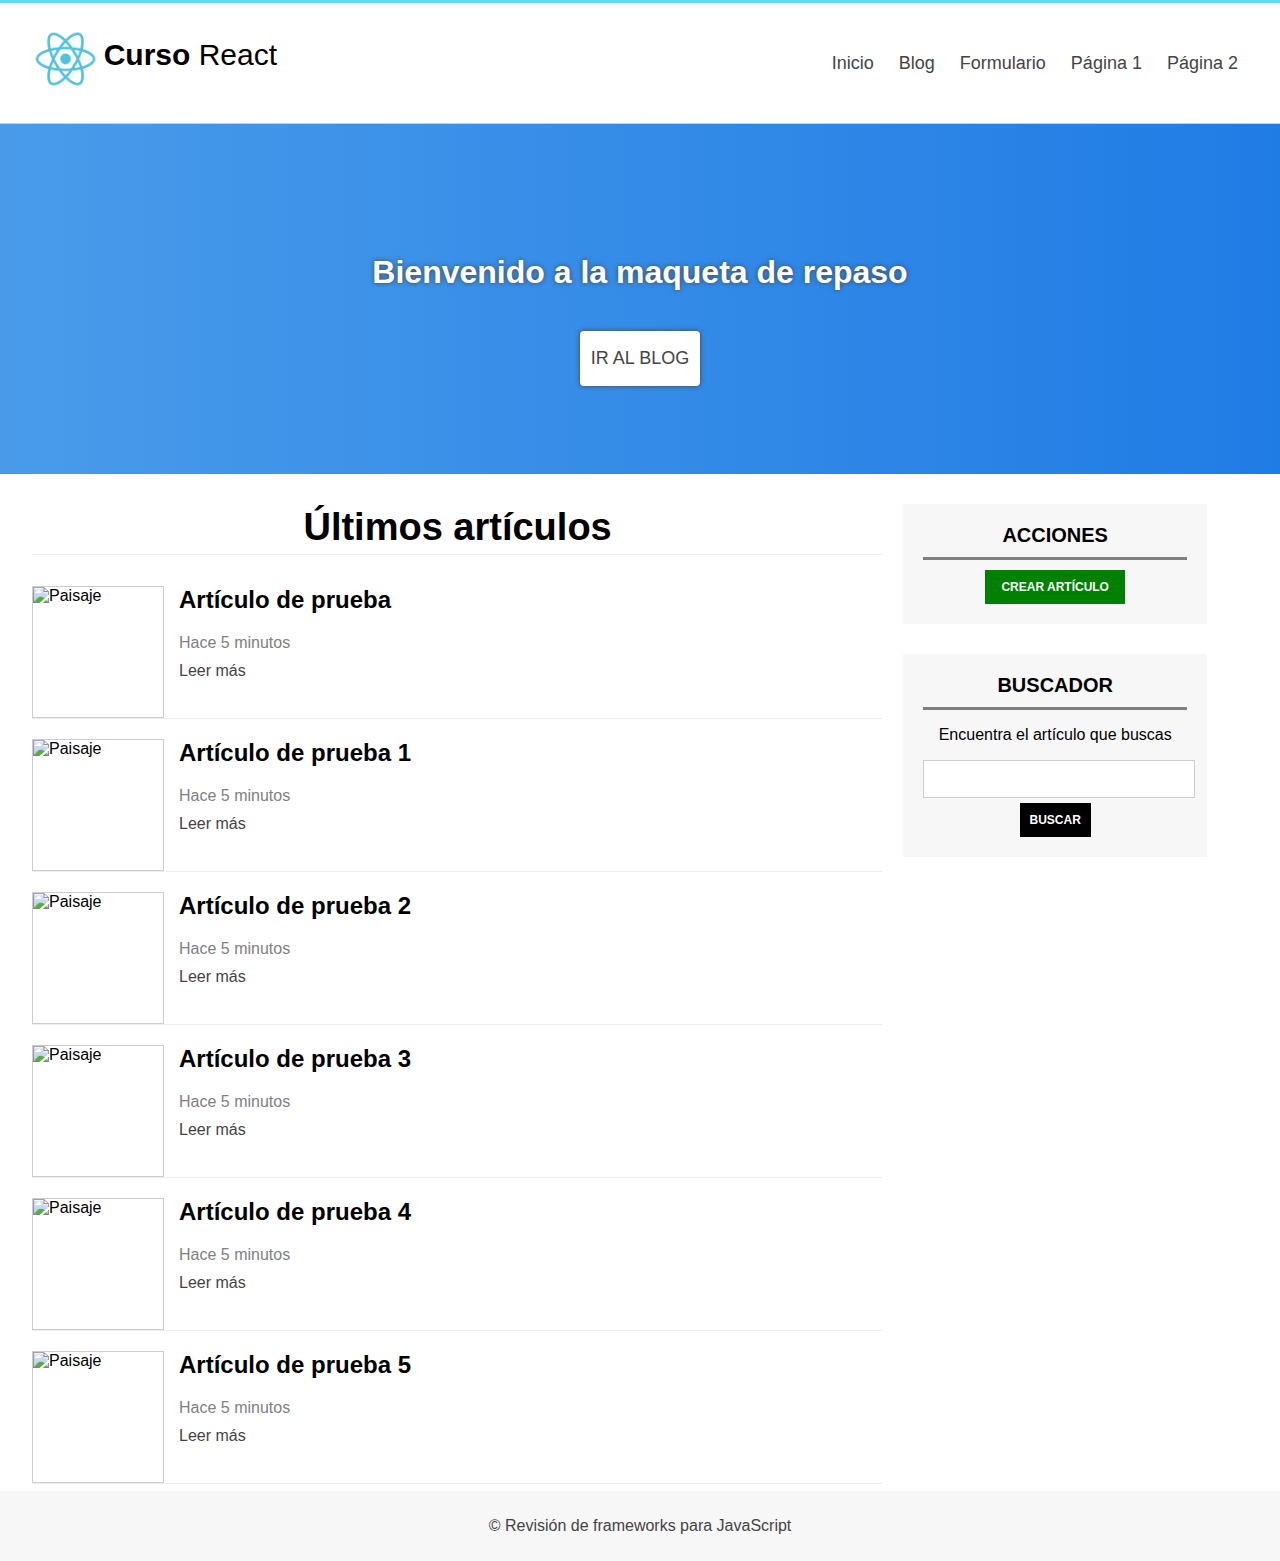
==== Angular/index.html @ eec4def3 "subiendo archivos desde consola para probar si genera conflicto con los subidos directamente en gith" ====
<!DOCTYPE html>
<html lang="es">
    <head>
        <meta charset="utf-8"/>
        <title>Maquetación de apoyo para el repaso</title>
        <!-- Hoja de estilos -->
        <link rel="stylesheet" type="text/css" href="assets/css/styles.css" />

        <script type="text/javascript">
            window.addEventListener("load", function(event){
                var template = document.getElementById("article-template");
                var clonado;
                var h2;
                var articles = document.getElementById("articles");

                for(var i=0;i<5;i++){
                    clonado = template.cloneNode(true);
                    clonado.removeAttribute("id");
                    h2 = clonado.getElementsByTagName("h2")[0];
                    h2.innerHTML = h2.textContent + ' '+ (i+1);
                    articles.appendChild(clonado);
                }
            });
            
        </script>
    </head>
    <body>
        <header id="header">
            <div class="center">
                <div id="logo">
                    <img src="assets/images/react.png" class="app-logo" alt="Logotipo" />
                    <span id="brand">
                        <strong>Curso </strong>React
                    </span>
                </div>
                <nav id="menu">
                    <ul>
                        <li>
                            <a href="index.html">Inicio</a>
                        </li>
                        <li>
                            <a href="blog.html">Blog</a>
                        </li>
                        <li>
                            <a href="formulario.html">Formulario</a>
                        </li>
                        <li>
                            <a href="#">Página 1</a>
                        </li>
                        <li>
                            <a href="#">Página 2</a>
                        </li>
                    </ul>
                </nav>
                <div class="clearfix"></div>
            </div>
        </header>
        <!-- <h1>
            Bienvenido
        </h1> -->
        <div id="slider" class="slider-big">
            <h1>Bienvenido a la maqueta de repaso</h1>
            <a href="#" class="btn-white">Ir al blog</a>
        </div>
        <div class="center">
            <section id="content">
                <h2 class="subheader" >Últimos artículos</h2>
                <div id="articles">
                    <article class="article-item" id="article-template">
                        <div class="image-wrap">
                            <img src="https://unhabitatmejor.leroymerlin.es/sites/default/files/styles/header_category/public/2018-10/4%20paisaje%20macedonia.jpg?itok=AELknmF8" alt="Paisaje"/>
                        </div>
                        <h2>Artículo de prueba</h2>
                        <span class="date">Hace 5 minutos</span>
                        <a href="#">Leer más</a>
                        <div class="clearfix"></div>
                    </article>
                    <!-- añadiendo articulos via JS -->
                </div>                
            </section>            

            <aside id="sidebar">
                <div id="nav-blog" class="sidebar-item">
                    <h3>Acciones</h3>
                    <a href="#" class="btn btn-success">Crear Artículo</a>
                </div>
                <div id="search" class="sidebar-item">
                    <h3>Buscador</h3>
                    <p>Encuentra el artículo que buscas</p>
                    <form>
                        <input type="text" name="search"/>
                        <input type="submit" name="submit" value="Buscar" class="btn"/>
                    </form>
                </div>
            </aside>
            <div class="clearfix"></div>
        </div>
        <footer id="footer" >
            <div class="center">
                <p>
                    &copy; Revisión de frameworks para JavaScript
                </p>
            </div>
        </footer>
    </body>
</html>
---- Angular/assets/css/styles.css ----
/*
con # llamamos a los id de los elementos html
con . llamamos a las class de los elementos html
*/
body{
    text-align: center;
    /* background: red;*/
    margin: 0px;
    padding: 0px;
    /* fuentes */
    font-family: -apple-system, BlinkMacSystemFont, 'Segoe UI', Roboto, Oxygen, Ubuntu, Cantarell, 'Open Sans', 'Helvetica Neue', sans-serif;
    -webkit-font-smoothing: antialiased;
    -moz-font-smoothing: antialiased;
    -webkit-osx-font-smoothing: antialiased;
}

#header {
    /* border: 1px solid black; */
    height: 120px;
    width: 100%;
    background: white;
    border-bottom: 1px solid #ccc;
    border-top: 3px solid #61dafb;
}

.center {
    width: 75%;
    margin: 0px auto;
}

#logo {
    width: 30%;
    font-size: 30px;
    float: left;
    margin-top: 35px;
}

#logo img {
    display: block;
    float: left;
    height: 60px;
    margin-top: -9px;
    margin-right: 5px;
    animation: girar infinite 30s linear;
}

@keyframes girar {
    from {
        transform: rotate(0deg);
    }
    to{
        transform: rotate(360deg);
    }
}

#brand {
    display: block;
    margin: 0px;
    float: left;
}

#menu {
    width: 70%;
    float: right;
    font-size: 18px;
}

#menu ul{
    line-height: 85px;
    width: 60%;
    float: right;
}

#menu ul li{
    display: inline-block;
    list-style: none;
    height: 46px;
    margin-left: 10px;
    margin-right: 10px;
}

#menu a{
    text-decoration: none;
    color: #444;
    transition: 300ms all;
}

#menu a:hover{
    color: #7a8183;
}

.clearfix{
    clear: both;
    float: none;
}

#slider{
    width: 100%;
    height: 350px;
    /* line-height: 320px; */
    color: white;
    text-shadow: 0px 0px 5px #444;
    /* degradado css */
    background: rgba(73,155,234,1);
    background: -moz-linear-gradient(left, rgba(73,155,234,1) 0%, rgba(32,124,229,1) 100%);
    background: -webkit-gradient(left top, right top, color-stop(0%, rgba(73,155,234,1)), color-stop(100%, rgba(32,124,229,1)));
    background: -webkit-linear-gradient(left, rgba(73,155,234,1) 0%, rgba(32,124,229,1) 100%);
    background: -o-linear-gradient(left, rgba(73,155,234,1) 0%, rgba(32,124,229,1) 100%);
    background: -ms-linear-gradient(left, rgba(73,155,234,1) 0%, rgba(32,124,229,1) 100%);
    background: linear-gradient(to right, rgba(73,155,234,1) 0%, rgba(32,124,229,1) 100%);
    filter: progid:DXImageTransform.Microsoft.gradient( startColorstr='#499bea', endColorstr='#207ce5', GradientType=1 );
}

#slider h1{
    margin-top: 0.2px;
    padding: 0px;
    padding-top: 130px;
    text-align: center;
}

.btn-white{
    display: block;
    background: white;
    color: #444;
    padding: 10px;
    width: 100px;
    height: 35px;
    margin: 0px auto;
    font-size: 18px;
    text-transform: uppercase;
    text-shadow: none;
    text-decoration: none;
    line-height: 35px;
    box-shadow: 0px 0px 5px #444;
    margin-top: 40px;
    border-radius: 4px;
    transition: 300ms all;
}

.btn-white:hover{
    background: #444;
    color:white;

}

#slider.slider-small{
    /* width: 100%; */
    height: 150px;
    /* line-height: 320px; */
    /* color: white; */
    /* text-shadow: 0px 0px 5px #444; */
    /* degradado css */
    /* background: rgba(73,155,234,1);
    background: -moz-linear-gradient(left, rgba(73,155,234,1) 0%, rgba(32,124,229,1) 100%);
    background: -webkit-gradient(left top, right top, color-stop(0%, rgba(73,155,234,1)), color-stop(100%, rgba(32,124,229,1)));
    background: -webkit-linear-gradient(left, rgba(73,155,234,1) 0%, rgba(32,124,229,1) 100%);
    background: -o-linear-gradient(left, rgba(73,155,234,1) 0%, rgba(32,124,229,1) 100%);
    background: -ms-linear-gradient(left, rgba(73,155,234,1) 0%, rgba(32,124,229,1) 100%);
    background: linear-gradient(to right, rgba(73,155,234,1) 0%, rgba(32,124,229,1) 100%);
    filter: progid:DXImageTransform.Microsoft.gradient( startColorstr='#499bea', endColorstr='#207ce5', GradientType=1 ); */
}

#slider.slider-small h1{
    margin-top: 0.2px;
    padding: 0px;
    padding-top: 53px;
    /* text-align: center; */
}

#content{
    width: 70%;
    float: left;
    /* border: 1px solid red; */
    min-height: 650px;
    margin-right: 20px;
}

#sidebar{
    width: 25%;
    float: left;
    /* border: 1px solid green; */
}

.sidebar-item{
    background: #f7f7f7;
    padding: 20px;
    margin-top: 30px;
}

.sidebar-item h3{
    text-transform: uppercase;
    font-size: 20px;
    margin: 0px;
    padding-bottom: 10px;
    margin-bottom: 10px;
    border-bottom: 3px solid gray;    

    /* background: #f7f7f7;
    padding: 15px;
    margin-top: 30px; */
}

.sidebar-item .btn{
    margin-top: 10px;
    margin: 0px auto;
}

.btn{
    display: block;
    background: black;
    color: white;
    padding: 10px;
    font-weight: bold;
    text-transform: uppercase;
    font-size: 12px;
    text-decoration: none;
    max-width: 120px;
    transition: 300ms all;
    border: none;
    cursor: pointer;
}

.btn-success{
    background: green;    
}

.btn-success:hover{
    background: black;    
}

.mid-form{
    width: 50%;
    margin: 0px auto;
}

.mid-form label{
    display: block;
    float: left;
    text-align: left;
    margin-top: 10px;
    margin-bottom: 5px;
    font-size: 17px;
}

input[type="text"],
textarea{
    width: 100%;
    min-height: 30px;
    border: 1px solid #ccc;
    padding: 3px;
    margin-bottom: 5px;
    transition: 300ms all;
}

input[type="text"]:focus,
textarea:focus{
    box-shadow: 0px 0px 3px #ccc inset;
}

textarea{
    width: 100%;
    height: 150px;
    max-width: 100%;
    min-width: 100%;
    min-height: 150px;
    max-height: 300px;
}

.radio-buttons{
    margin-top: 10px;
    margin-bottom: 10px;
    float: left;
}

#footer{
    background: #f7f7f7;
    width: 100%;
    height: 70px;
    line-height: 70px;
    color: #444;
}

#footer p{
    margin: 0px;
    padding: 0px;
}

.article-item{
    width: 100%;
    border-bottom: 1px solid #eee;
    padding-bottom: 20px;
    padding-top: 20px;
    text-align: left;
}

.article-item .image-wrap{
    width: 130px;
    height: 130px;
    overflow: hidden;
    float: left;
    margin-right: 15px;
    border: 1px solid #ccc;
}

.article-item .image-wrap img{
    height: 100%;
    text-align: center;
}

.article-item{
    display: block;
    width: 100%;
    padding: 0px;
    margin: 0px;
    margin-bottom: 7px;
}

.article-item .date{
    display: block;
    width: 100%;
    color: rgb(128, 128, 128);
}

.article-item a{
    display: block;
    color: #444;
    text-decoration: none;
    margin-top: 10px;
}

.article-item a:hover{
    text-decoration: underline;
}

.subheader{
    font-size: 38px;
    border-bottom: 1px solid #eee;
    padding-bottom: 5px;
}

.article-detail .image-wrap{
    float: none;
    width: 100%;
    height: 300px;
}

.article-detail .image-wrap img{    
    width: 100%;
    height: auto;
}

.article-detail .subheader{
    margin-top: 10px;
    margin-bottom: 0px;
    border: none;
}

/* responsive media querys*/
@media (max-width: 1488px){
    .center{
        width: 85%;
    }
}

@media (max-width: 1330px){
    .center{
        width: 95%;
    }

    #menu ul{
        width: auto;
    }
}

@media (max-width: 850px){
    #logo{
        float: none;
        width: 240px;
        margin: 0px auto;
        margin-top: 20px;
    }

    #menu,
    #menu ul{
        clear: both;
        float: none;
        width: 100%;
        margin: 0px;
        padding: 0px;
        line-height: 40px;
    }

    #content{
        float: none;
        width: 100%;
    }

    #sidebar{
        float: none;
        width: 60%;
        margin: 0px auto;
        margin-bottom: 50px;
    }

    #slider h1{
        padding-top: 75px;
        font-size: 25px;
    }

    .mid-form{
        width: 70%;
    }
}

@media (max-width: 497px){
    #header{
        min-height: 130px;
        overflow: hidden;
    }

    #menu,
    #menu ul{
        line-height: 50px;
    }
    
    #menu ul li{
        margin-left: 7px;
        margin-right: 7px;
    }

    #slider{
        height: 180px;
    }

    #slider h1{
        font-size: 19px;
        padding-top: 30px;
    }

    #slider .btn-white{
        margin-top: 20px;
    }

    #slider .slider-small{
        height: 100px;
    }

    #slider .slider-small h1{
        padding-top: 35px;
    }
}
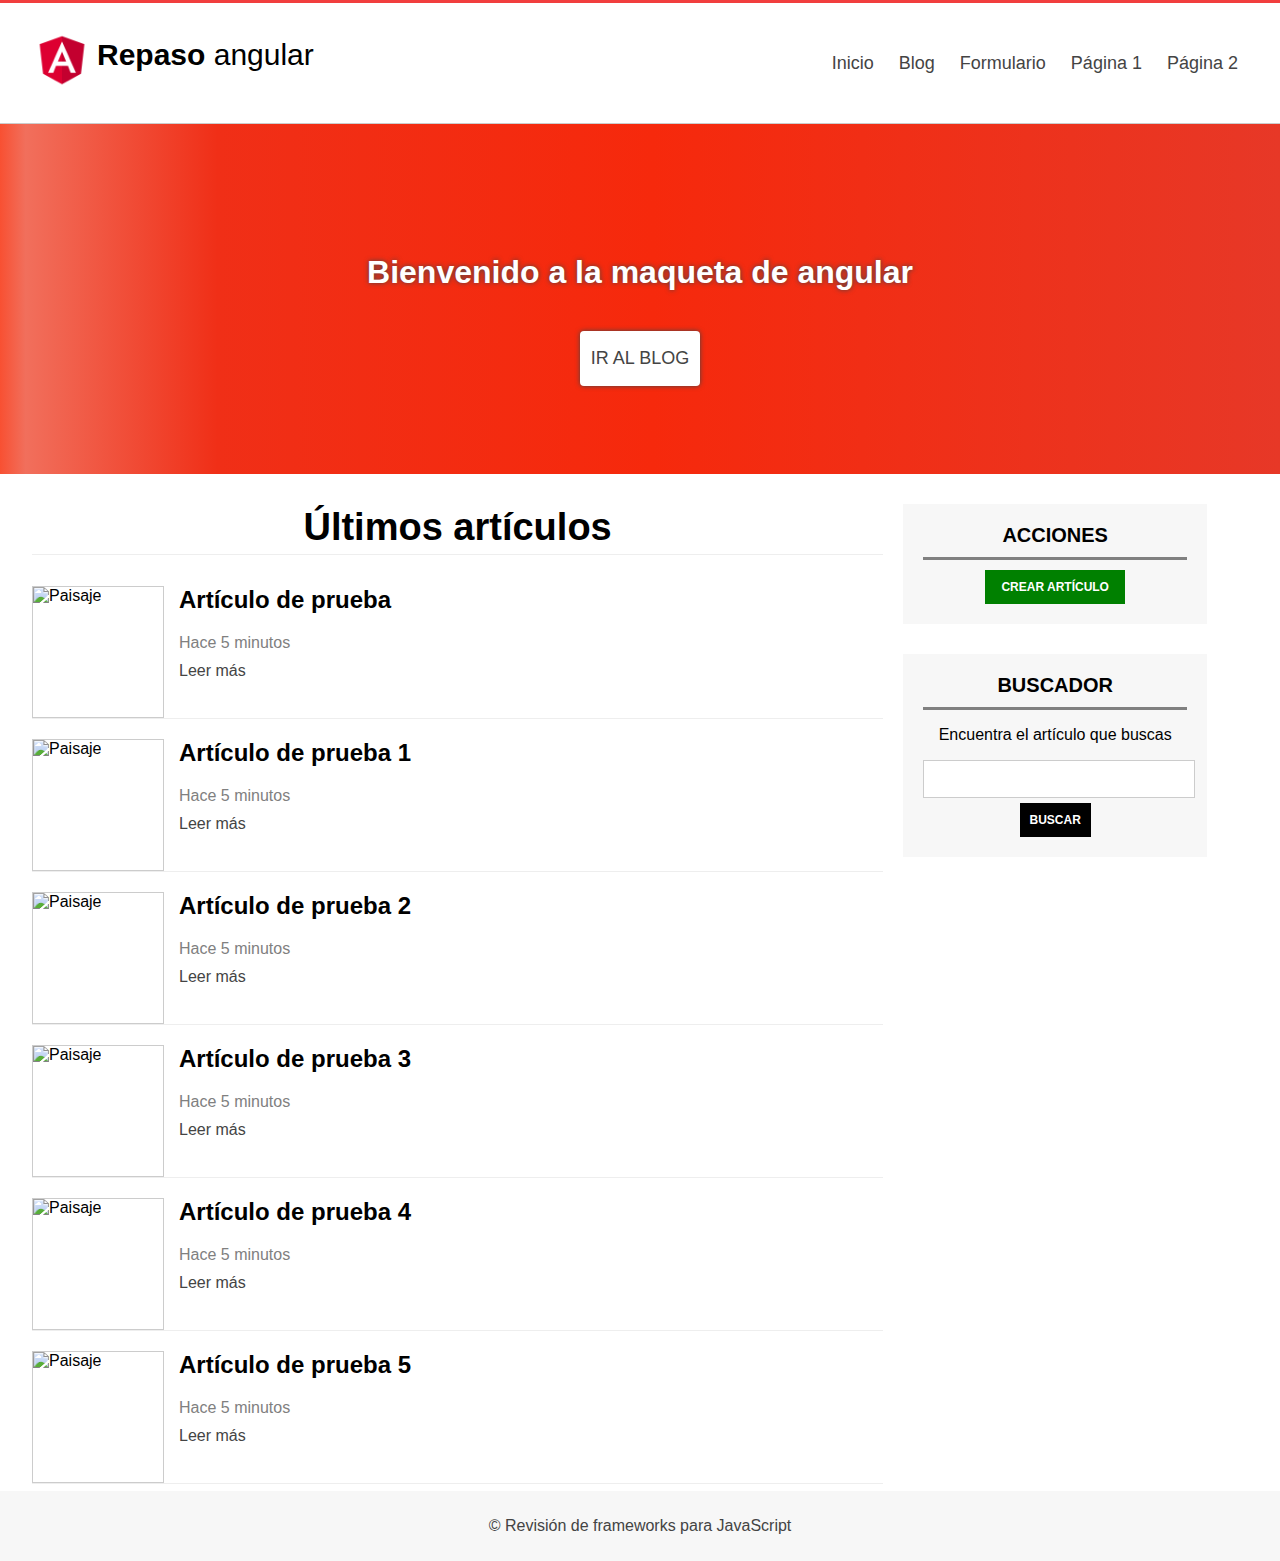
==== commit 219dc86e: "cambios generados a la maquetacion para adaptarlos a angular y agregado de la imagen para al logo de" ====
--- a/Angular/index.html
+++ b/Angular/index.html
@@ -28,9 +28,9 @@
         <header id="header">
             <div class="center">
                 <div id="logo">
-                    <img src="assets/images/react.png" class="app-logo" alt="Logotipo" />
+                    <img src="assets/images/angular.png" class="app-logo" alt="Logotipo" />
                     <span id="brand">
-                        <strong>Curso </strong>React
+                        <strong>Repaso </strong>angular
                     </span>
                 </div>
                 <nav id="menu">
@@ -59,7 +59,7 @@
             Bienvenido
         </h1> -->
         <div id="slider" class="slider-big">
-            <h1>Bienvenido a la maqueta de repaso</h1>
+            <h1>Bienvenido a la maqueta de angular</h1>
             <a href="#" class="btn-white">Ir al blog</a>
         </div>
         <div class="center">
--- a/Angular/assets/css/styles.css
+++ b/Angular/assets/css/styles.css
@@ -20,7 +20,7 @@
     width: 100%;
     background: white;
     border-bottom: 1px solid #ccc;
-    border-top: 3px solid #61dafb;
+    border-top: 3px solid #f13e3e;
 }
 
 .center {
@@ -41,15 +41,21 @@
     height: 60px;
     margin-top: -9px;
     margin-right: 5px;
-    animation: girar infinite 30s linear;
-}
-
-@keyframes girar {
-    from {
-        transform: rotate(0deg);
-    }
-    to{
-        transform: rotate(360deg);
+    animation: latir infinite 5s linear;
+}
+
+@keyframes latir {
+    0% {
+        transform: scale(1, 1);
+    }
+    50% {
+        transform: scale(1.02, 1.02);
+    }
+    55% {
+        transform: scale(0.95, 0.95);
+    }
+    100%{
+        transform: scale(1, 1);
     }
 }
 
@@ -86,7 +92,7 @@
 }
 
 #menu a:hover{
-    color: #7a8183;
+    color: #f13e3e;
 }
 
 .clearfix{
@@ -101,14 +107,14 @@
     color: white;
     text-shadow: 0px 0px 5px #444;
     /* degradado css */
-    background: rgba(73,155,234,1);
-    background: -moz-linear-gradient(left, rgba(73,155,234,1) 0%, rgba(32,124,229,1) 100%);
-    background: -webkit-gradient(left top, right top, color-stop(0%, rgba(73,155,234,1)), color-stop(100%, rgba(32,124,229,1)));
-    background: -webkit-linear-gradient(left, rgba(73,155,234,1) 0%, rgba(32,124,229,1) 100%);
-    background: -o-linear-gradient(left, rgba(73,155,234,1) 0%, rgba(32,124,229,1) 100%);
-    background: -ms-linear-gradient(left, rgba(73,155,234,1) 0%, rgba(32,124,229,1) 100%);
-    background: linear-gradient(to right, rgba(73,155,234,1) 0%, rgba(32,124,229,1) 100%);
-    filter: progid:DXImageTransform.Microsoft.gradient( startColorstr='#499bea', endColorstr='#207ce5', GradientType=1 );
+    background: rgba(248,80,50,1);
+    background: -moz-linear-gradient(left, rgba(248,80,50,1) 0%, rgba(241,111,92,1) 2%, rgba(240,47,23,1) 17%, rgba(246,41,12,1) 51%, rgba(231,56,39,1) 100%);
+    background: -webkit-gradient(left top, right top, color-stop(0%, rgba(248,80,50,1)), color-stop(2%, rgba(241,111,92,1)), color-stop(17%, rgba(240,47,23,1)), color-stop(51%, rgba(246,41,12,1)), color-stop(100%, rgba(231,56,39,1)));
+    background: -webkit-linear-gradient(left, rgba(248,80,50,1) 0%, rgba(241,111,92,1) 2%, rgba(240,47,23,1) 17%, rgba(246,41,12,1) 51%, rgba(231,56,39,1) 100%);
+    background: -o-linear-gradient(left, rgba(248,80,50,1) 0%, rgba(241,111,92,1) 2%, rgba(240,47,23,1) 17%, rgba(246,41,12,1) 51%, rgba(231,56,39,1) 100%);
+    background: -ms-linear-gradient(left, rgba(248,80,50,1) 0%, rgba(241,111,92,1) 2%, rgba(240,47,23,1) 17%, rgba(246,41,12,1) 51%, rgba(231,56,39,1) 100%);
+    background: linear-gradient(to right, rgba(248,80,50,1) 0%, rgba(241,111,92,1) 2%, rgba(240,47,23,1) 17%, rgba(246,41,12,1) 51%, rgba(231,56,39,1) 100%);
+    filter: progid:DXImageTransform.Microsoft.gradient( startColorstr='#f85032', endColorstr='#e73827', GradientType=1 );
 }
 
 #slider h1{
